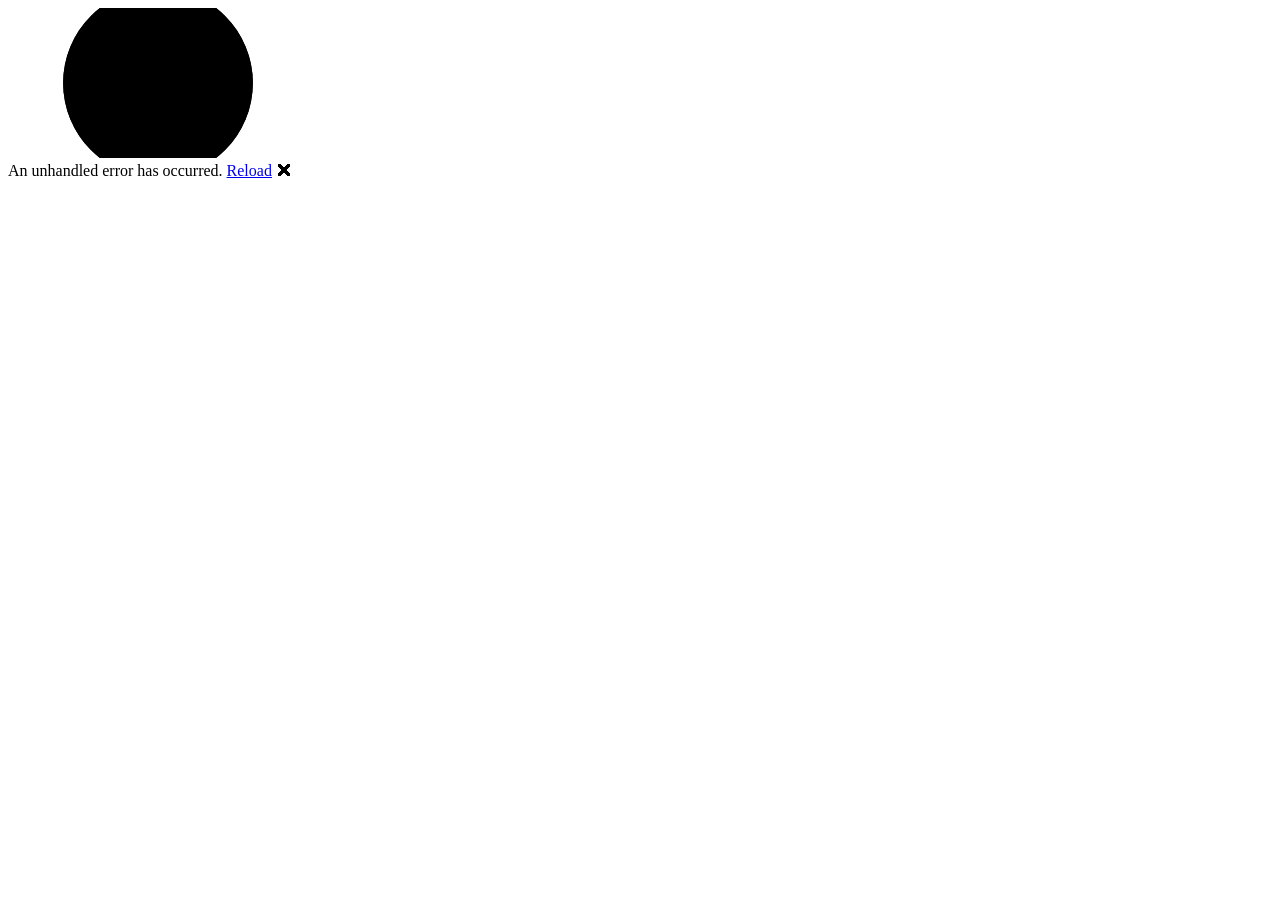
==== index.html @ cb482ccb "Despliegue inicial Sentinel Elec" ====
<!DOCTYPE html>
<html lang="en">

<head>
    <meta charset="utf-8" />
    <meta name="viewport" content="width=device-width, initial-scale=1.0" />
    <title>Sentinel-Electric</title>
    <base href="/Sentinel-Elec/" />
    <link href="_framework/dotnet.h83mvomm8x.js" rel="preload" as="script" fetchpriority="high" crossorigin="anonymous" integrity="sha256-H4d1hu6Pp/SD1ismfPv97O2uQyCbrAdORUexbQVHxYE=" />
    <link rel="stylesheet" href="lib/bootstrap/dist/css/bootstrap.min.css" />
    <link rel="stylesheet" href="css/app.css" />
    <link rel="icon" type="image/png" href="favicon.png" />
    <link href="Sentinel-Electric.styles.css" rel="stylesheet" />
    <link href="manifest.webmanifest" rel="manifest" />
    <link rel="apple-touch-icon" sizes="512x512" href="icon-512.png" />
    <link rel="apple-touch-icon" sizes="192x192" href="icon-192.png" />
    <script type="importmap">{
  "imports": {
    "./_framework/blazor.webassembly.js": "./_framework/blazor.webassembly.66stpp682q.js",
    "./_framework/dotnet.js": "./_framework/dotnet.h83mvomm8x.js",
    "./_framework/dotnet.native.js": "./_framework/dotnet.native.1bo0jcjg8s.js",
    "./_framework/dotnet.runtime.js": "./_framework/dotnet.runtime.peu2mfb29t.js"
  },
  "scopes": {},
  "integrity": {
    "./_framework/blazor.webassembly.66stpp682q.js": "sha256-3lCWrko3zwspV40aQhs2S/IMkRSarnHRKIdkHhuXIBA=",
    "./_framework/blazor.webassembly.js": "sha256-3lCWrko3zwspV40aQhs2S/IMkRSarnHRKIdkHhuXIBA=",
    "./_framework/dotnet.h83mvomm8x.js": "sha256-H4d1hu6Pp/SD1ismfPv97O2uQyCbrAdORUexbQVHxYE=",
    "./_framework/dotnet.js": "sha256-H4d1hu6Pp/SD1ismfPv97O2uQyCbrAdORUexbQVHxYE=",
    "./_framework/dotnet.native.1bo0jcjg8s.js": "sha256-87EuQj57WZ7vrCG+YrO8F6rhSIC93zlr3szr9cDoI2U=",
    "./_framework/dotnet.native.js": "sha256-87EuQj57WZ7vrCG+YrO8F6rhSIC93zlr3szr9cDoI2U=",
    "./_framework/dotnet.runtime.js": "sha256-cajUr4vA/MpLPWj3omULUOwEQw3i8CE2n8AmDheqWBM=",
    "./_framework/dotnet.runtime.peu2mfb29t.js": "sha256-cajUr4vA/MpLPWj3omULUOwEQw3i8CE2n8AmDheqWBM="
  }
}</script>
</head>

<body>
    <div id="app">
        <svg class="loading-progress">
            <circle r="40%" cx="50%" cy="50%" />
            <circle r="40%" cx="50%" cy="50%" />
        </svg>
        <div class="loading-progress-text"></div>
    </div>

    <div id="blazor-error-ui">
        An unhandled error has occurred.
        <a href="." class="reload">Reload</a>
        <span class="dismiss">🗙</span>
    </div>
    <script src="_framework/blazor.webassembly.66stpp682q.js"></script>
    <script>navigator.serviceWorker.register('service-worker.js', { updateViaCache: 'none' });</script>
</body>

</html>
---- css/app.css ----
html, body {
    font-family: 'Helvetica Neue', Helvetica, Arial, sans-serif;
}

h1:focus {
    outline: none;
}

a, .btn-link {
    color: #0071c1;
}

.btn-primary {
    color: #fff;
    background-color: #1b6ec2;
    border-color: #1861ac;
}

.btn:focus, .btn:active:focus, .btn-link.nav-link:focus, .form-control:focus, .form-check-input:focus {
  box-shadow: 0 0 0 0.1rem white, 0 0 0 0.25rem #258cfb;
}

.content {
    padding-top: 1.1rem;
}

.valid.modified:not([type=checkbox]) {
    outline: 1px solid #26b050;
}

.invalid {
    outline: 1px solid red;
}

.validation-message {
    color: red;
}

#blazor-error-ui {
    color-scheme: light only;
    background: lightyellow;
    bottom: 0;
    box-shadow: 0 -1px 2px rgba(0, 0, 0, 0.2);
    box-sizing: border-box;
    display: none;
    left: 0;
    padding: 0.6rem 1.25rem 0.7rem 1.25rem;
    position: fixed;
    width: 100%;
    z-index: 1000;
}

    #blazor-error-ui .dismiss {
        cursor: pointer;
        position: absolute;
        right: 0.75rem;
        top: 0.5rem;
    }

.blazor-error-boundary {
    background: url([data-uri]) no-repeat 1rem/1.8rem, #b32121;
    padding: 1rem 1rem 1rem 3.7rem;
    color: white;
}

    .blazor-error-boundary::after {
        content: "An error has occurred."
    }

.loading-progress {
    position: absolute;
    display: block;
    width: 8rem;
    height: 8rem;
    inset: 20vh 0 auto 0;
    margin: 0 auto 0 auto;
}

    .loading-progress circle {
        fill: none;
        stroke: #e0e0e0;
        stroke-width: 0.6rem;
        transform-origin: 50% 50%;
        transform: rotate(-90deg);
    }

        .loading-progress circle:last-child {
            stroke: #1b6ec2;
            stroke-dasharray: calc(3.141 * var(--blazor-load-percentage, 0%) * 0.8), 500%;
            transition: stroke-dasharray 0.05s ease-in-out;
        }

.loading-progress-text {
    position: absolute;
    text-align: center;
    font-weight: bold;
    inset: calc(20vh + 3.25rem) 0 auto 0.2rem;
}

    .loading-progress-text:after {
        content: var(--blazor-load-percentage-text, "Loading");
    }

code {
    color: #c02d76;
}

.form-floating > .form-control-plaintext::placeholder, .form-floating > .form-control::placeholder {
    color: var(--bs-secondary-color);
    text-align: end;
}

.form-floating > .form-control-plaintext:focus::placeholder, .form-floating > .form-control:focus::placeholder {
    text-align: start;
}
---- Sentinel-Electric.styles.css ----
/* /Layout/MainLayout.razor.rz.scp.css */
.page[b-h86k5e6bax] {
    position: relative;
    display: flex;
    flex-direction: column;
}

main[b-h86k5e6bax] {
    flex: 1;
}

.sidebar[b-h86k5e6bax] {
    background-image: linear-gradient(180deg, rgb(5, 39, 103) 0%, #3a0647 70%);
}

.top-row[b-h86k5e6bax] {
    background-color: #f7f7f7;
    border-bottom: 1px solid #d6d5d5;
    justify-content: flex-end;
    height: 3.5rem;
    display: flex;
    align-items: center;
}

    .top-row[b-h86k5e6bax]  a, .top-row[b-h86k5e6bax]  .btn-link {
        white-space: nowrap;
        margin-left: 1.5rem;
        text-decoration: none;
    }

    .top-row[b-h86k5e6bax]  a:hover, .top-row[b-h86k5e6bax]  .btn-link:hover {
        text-decoration: underline;
    }

    .top-row[b-h86k5e6bax]  a:first-child {
        overflow: hidden;
        text-overflow: ellipsis;
    }

@media (max-width: 640.98px) {
    .top-row[b-h86k5e6bax] {
        justify-content: space-between;
    }

    .top-row[b-h86k5e6bax]  a, .top-row[b-h86k5e6bax]  .btn-link {
        margin-left: 0;
    }
}

@media (min-width: 641px) {
    .page[b-h86k5e6bax] {
        flex-direction: row;
    }

    .sidebar[b-h86k5e6bax] {
        width: 250px;
        height: 100vh;
        position: sticky;
        top: 0;
    }

    .top-row[b-h86k5e6bax] {
        position: sticky;
        top: 0;
        z-index: 1;
    }

    .top-row.auth[b-h86k5e6bax]  a:first-child {
        flex: 1;
        text-align: right;
        width: 0;
    }

    .top-row[b-h86k5e6bax], article[b-h86k5e6bax] {
        padding-left: 2rem !important;
        padding-right: 1.5rem !important;
    }
}
/* /Layout/NavMenu.razor.rz.scp.css */
.navbar-toggler[b-4x7l5t6f2h] {
    background-color: rgba(255, 255, 255, 0.1);
}

.top-row[b-4x7l5t6f2h] {
    min-height: 3.5rem;
    background-color: rgba(0,0,0,0.4);
}

.navbar-brand[b-4x7l5t6f2h] {
    font-size: 1.1rem;
}

.bi[b-4x7l5t6f2h] {
    display: inline-block;
    position: relative;
    width: 1.25rem;
    height: 1.25rem;
    margin-right: 0.75rem;
    top: -1px;
    background-size: cover;
}

.bi-house-door-fill-nav-menu[b-4x7l5t6f2h] {
    background-image: url("data:image/svg+xml,%3Csvg xmlns='http://www.w3.org/2000/svg' width='16' height='16' fill='white' class='bi bi-house-door-fill' viewBox='0 0 16 16'%3E%3Cpath d='M6.5 14.5v-3.505c0-.245.25-.495.5-.495h2c.25 0 .5.25.5.5v3.5a.5.5 0 0 0 .5.5h4a.5.5 0 0 0 .5-.5v-7a.5.5 0 0 0-.146-.354L13 5.793V2.5a.5.5 0 0 0-.5-.5h-1a.5.5 0 0 0-.5.5v1.293L8.354 1.146a.5.5 0 0 0-.708 0l-6 6A.5.5 0 0 0 1.5 7.5v7a.5.5 0 0 0 .5.5h4a.5.5 0 0 0 .5-.5Z'/%3E%3C/svg%3E");
}

.bi-plus-square-fill-nav-menu[b-4x7l5t6f2h] {
    background-image: url("data:image/svg+xml,%3Csvg xmlns='http://www.w3.org/2000/svg' width='16' height='16' fill='white' class='bi bi-plus-square-fill' viewBox='0 0 16 16'%3E%3Cpath d='M2 0a2 2 0 0 0-2 2v12a2 2 0 0 0 2 2h12a2 2 0 0 0 2-2V2a2 2 0 0 0-2-2H2zm6.5 4.5v3h3a.5.5 0 0 1 0 1h-3v3a.5.5 0 0 1-1 0v-3h-3a.5.5 0 0 1 0-1h3v-3a.5.5 0 0 1 1 0z'/%3E%3C/svg%3E");
}

.bi-list-nested-nav-menu[b-4x7l5t6f2h] {
    background-image: url("data:image/svg+xml,%3Csvg xmlns='http://www.w3.org/2000/svg' width='16' height='16' fill='white' class='bi bi-list-nested' viewBox='0 0 16 16'%3E%3Cpath fill-rule='evenodd' d='M4.5 11.5A.5.5 0 0 1 5 11h10a.5.5 0 0 1 0 1H5a.5.5 0 0 1-.5-.5zm-2-4A.5.5 0 0 1 3 7h10a.5.5 0 0 1 0 1H3a.5.5 0 0 1-.5-.5zm-2-4A.5.5 0 0 1 1 3h10a.5.5 0 0 1 0 1H1a.5.5 0 0 1-.5-.5z'/%3E%3C/svg%3E");
}

.nav-item[b-4x7l5t6f2h] {
    font-size: 0.9rem;
    padding-bottom: 0.5rem;
}

    .nav-item:first-of-type[b-4x7l5t6f2h] {
        padding-top: 1rem;
    }

    .nav-item:last-of-type[b-4x7l5t6f2h] {
        padding-bottom: 1rem;
    }

    .nav-item[b-4x7l5t6f2h]  a {
        color: #d7d7d7;
        border-radius: 4px;
        height: 3rem;
        display: flex;
        align-items: center;
        line-height: 3rem;
    }

.nav-item[b-4x7l5t6f2h]  a.active {
    background-color: rgba(255,255,255,0.37);
    color: white;
}

.nav-item[b-4x7l5t6f2h]  a:hover {
    background-color: rgba(255,255,255,0.1);
    color: white;
}

@media (min-width: 641px) {
    .navbar-toggler[b-4x7l5t6f2h] {
        display: none;
    }

    .collapse[b-4x7l5t6f2h] {
        /* Never collapse the sidebar for wide screens */
        display: block;
    }

    .nav-scrollable[b-4x7l5t6f2h] {
        /* Allow sidebar to scroll for tall menus */
        height: calc(100vh - 3.5rem);
        overflow-y: auto;
    }
}
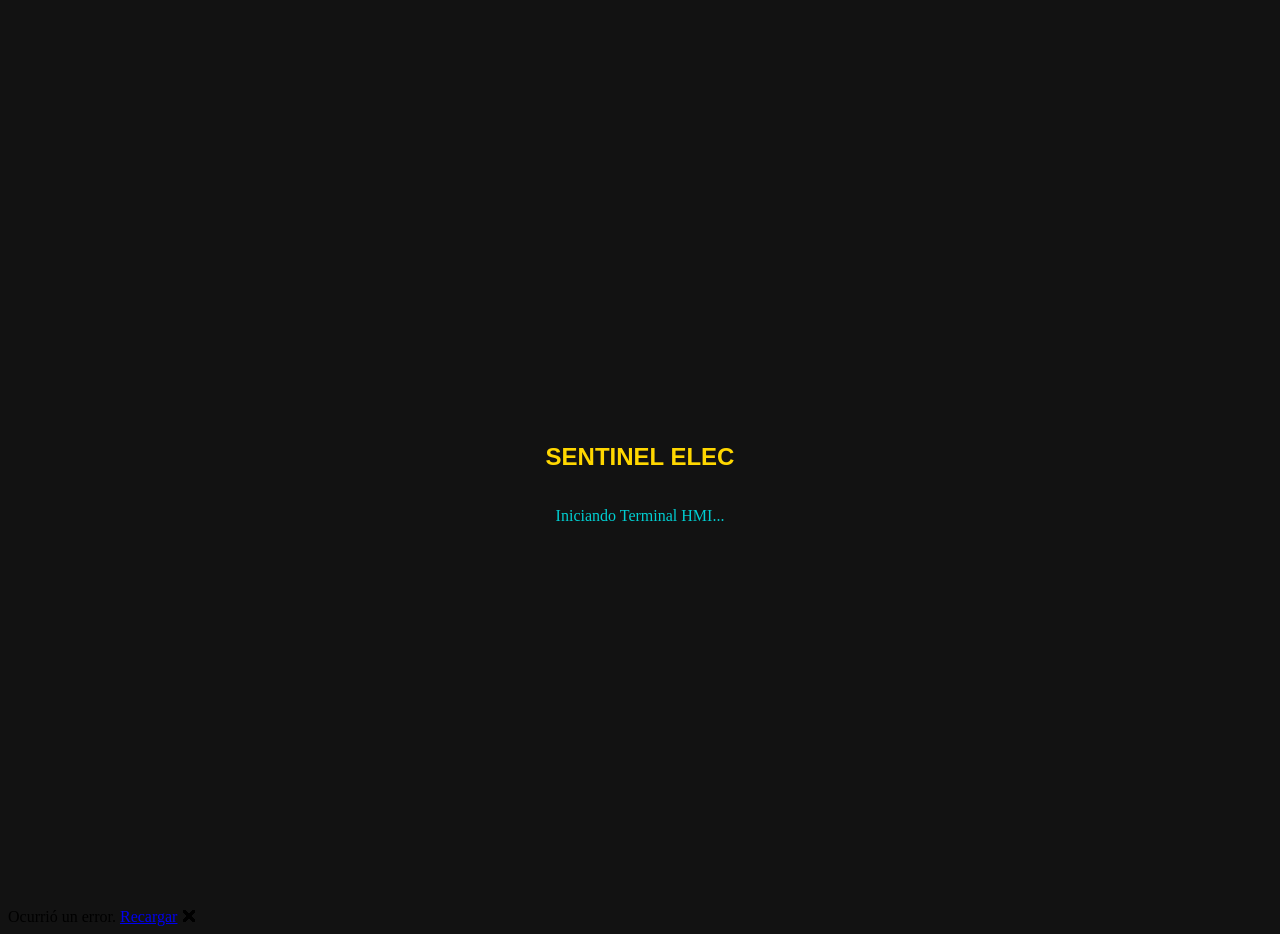
==== commit ad1be0c1: "Despliegue 2 Sentinel Elec" ====
--- a/index.html
+++ b/index.html
@@ -1,12 +1,12 @@
 <!DOCTYPE html>
-<html lang="en">
+<html lang="es">
 
 <head>
     <meta charset="utf-8" />
     <meta name="viewport" content="width=device-width, initial-scale=1.0" />
     <title>Sentinel-Electric</title>
     <base href="/Sentinel-Elec/" />
-    <link href="_framework/dotnet.h83mvomm8x.js" rel="preload" as="script" fetchpriority="high" crossorigin="anonymous" integrity="sha256-H4d1hu6Pp/SD1ismfPv97O2uQyCbrAdORUexbQVHxYE=" />
+
     <link rel="stylesheet" href="lib/bootstrap/dist/css/bootstrap.min.css" />
     <link rel="stylesheet" href="css/app.css" />
     <link rel="icon" type="image/png" href="favicon.png" />
@@ -14,43 +14,28 @@
     <link href="manifest.webmanifest" rel="manifest" />
     <link rel="apple-touch-icon" sizes="512x512" href="icon-512.png" />
     <link rel="apple-touch-icon" sizes="192x192" href="icon-192.png" />
-    <script type="importmap">{
-  "imports": {
-    "./_framework/blazor.webassembly.js": "./_framework/blazor.webassembly.66stpp682q.js",
-    "./_framework/dotnet.js": "./_framework/dotnet.h83mvomm8x.js",
-    "./_framework/dotnet.native.js": "./_framework/dotnet.native.1bo0jcjg8s.js",
-    "./_framework/dotnet.runtime.js": "./_framework/dotnet.runtime.peu2mfb29t.js"
-  },
-  "scopes": {},
-  "integrity": {
-    "./_framework/blazor.webassembly.66stpp682q.js": "sha256-3lCWrko3zwspV40aQhs2S/IMkRSarnHRKIdkHhuXIBA=",
-    "./_framework/blazor.webassembly.js": "sha256-3lCWrko3zwspV40aQhs2S/IMkRSarnHRKIdkHhuXIBA=",
-    "./_framework/dotnet.h83mvomm8x.js": "sha256-H4d1hu6Pp/SD1ismfPv97O2uQyCbrAdORUexbQVHxYE=",
-    "./_framework/dotnet.js": "sha256-H4d1hu6Pp/SD1ismfPv97O2uQyCbrAdORUexbQVHxYE=",
-    "./_framework/dotnet.native.1bo0jcjg8s.js": "sha256-87EuQj57WZ7vrCG+YrO8F6rhSIC93zlr3szr9cDoI2U=",
-    "./_framework/dotnet.native.js": "sha256-87EuQj57WZ7vrCG+YrO8F6rhSIC93zlr3szr9cDoI2U=",
-    "./_framework/dotnet.runtime.js": "sha256-cajUr4vA/MpLPWj3omULUOwEQw3i8CE2n8AmDheqWBM=",
-    "./_framework/dotnet.runtime.peu2mfb29t.js": "sha256-cajUr4vA/MpLPWj3omULUOwEQw3i8CE2n8AmDheqWBM="
-  }
-}</script>
 </head>
 
-<body>
+<body style="background-color: #121212;">
     <div id="app">
-        <svg class="loading-progress">
-            <circle r="40%" cx="50%" cy="50%" />
-            <circle r="40%" cx="50%" cy="50%" />
-        </svg>
-        <div class="loading-progress-text"></div>
+        <div style="display: flex; flex-direction: column; align-items: center; justify-content: center; height: 100vh; color: #FFD700;">
+            <div class="spinner-border" role="status" style="width: 3rem; height: 3rem;"></div>
+            <h2 style="margin-top: 20px; font-family: sans-serif;">SENTINEL ELEC</h2>
+            <p style="color: #00CED1;">Iniciando Terminal HMI...</p>
+        </div>
     </div>
 
     <div id="blazor-error-ui">
-        An unhandled error has occurred.
-        <a href="." class="reload">Reload</a>
+        Ocurrió un error.
+        <a href="." class="reload">Recargar</a>
         <span class="dismiss">🗙</span>
     </div>
-    <script src="_framework/blazor.webassembly.66stpp682q.js"></script>
-    <script>navigator.serviceWorker.register('service-worker.js', { updateViaCache: 'none' });</script>
+
+    <script src="_framework/blazor.webassembly.js"></script>
+
+    <script>
+        navigator.serviceWorker.register('service-worker.js', { updateViaCache: 'none' });
+    </script>
 </body>
 
-</html>
+</html>
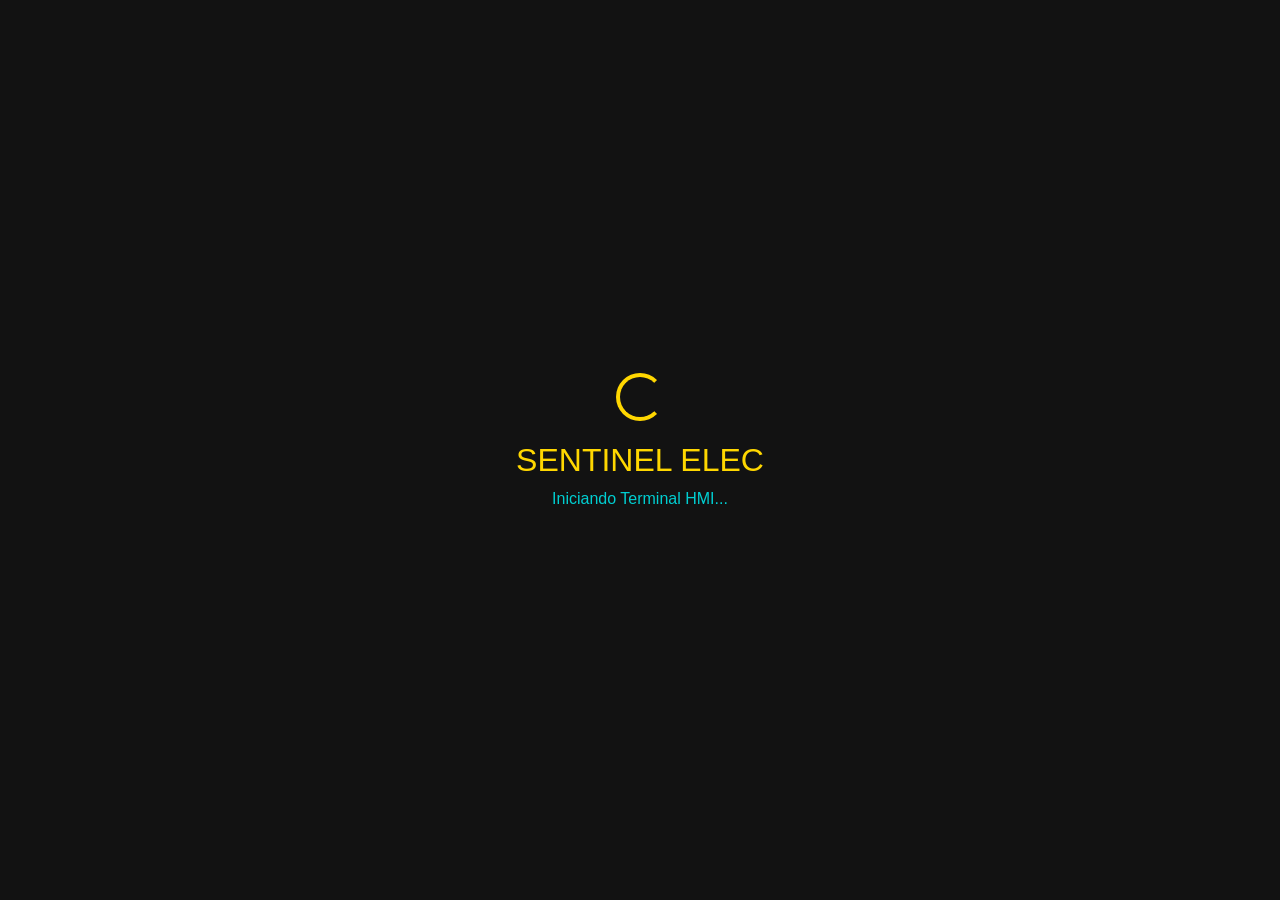
==== commit 044b9a7e: "Sincronización total" ====
--- a/index.html
+++ b/index.html
@@ -5,7 +5,7 @@
     <meta charset="utf-8" />
     <meta name="viewport" content="width=device-width, initial-scale=1.0" />
     <title>Sentinel-Electric</title>
-    <base href="/Sentinel-Elec/" />
+    <base href="./" />
 
     <link rel="stylesheet" href="lib/bootstrap/dist/css/bootstrap.min.css" />
     <link rel="stylesheet" href="css/app.css" />
